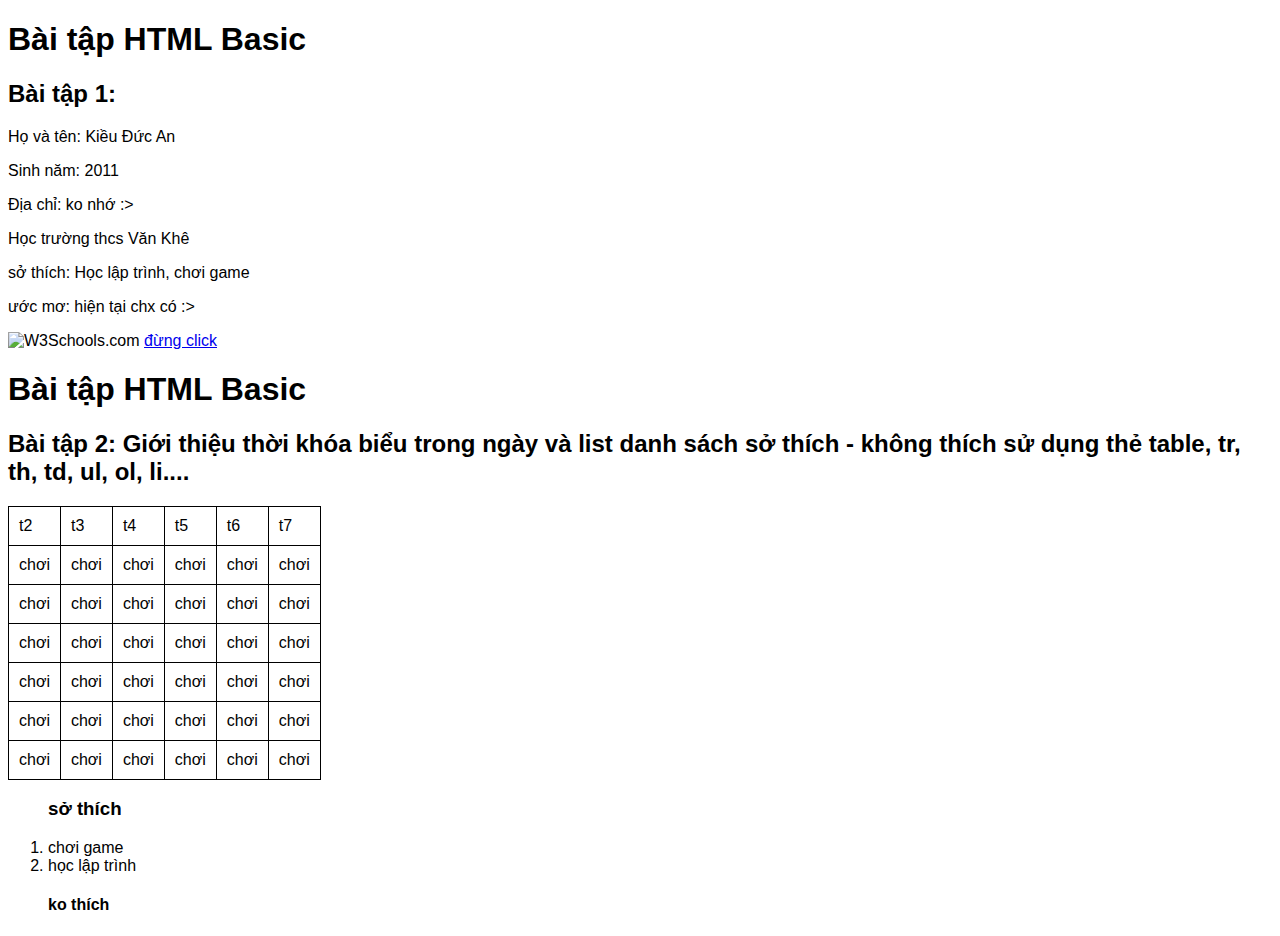
==== index.html @ 7bb70f71 "phi phai" ====
<!DOCTYPE html>
<html>
<head>
<title>helo</title>
<link rel="stylesheet" href="style.css" />
</head>
<body>

<h1>Bài tập HTML Basic</h1>
<h2>Bài tập 1: </h2>
<p>Họ và tên: Kiều Đức An</p>
<p>Sinh năm: 2011</p>
<p>Địa chỉ: ko nhớ :></p>
<p>Học trường thcs Văn Khê</p>
<p>

    sở thích: Học lập trình, chơi game
</p>
<p>ước mơ: hiện tại chx có :></p>
<img src="c:\Users\Admin\Pictures\z4449241457752_fe138bcbcbb3cbc9f8f6678f84923cd8.jpg" width="150px" height="150px" alt="W3Schools.com">
<a href="https://www.facebook.com/profile.php?id=100080268304390">đừng click </a>
<h1>Bài tập HTML Basic</h1>
<h2>Bài tập 2: Giới thiệu thời khóa biểu trong ngày và list danh sách sở thích - không thích sử dụng thẻ table, tr, th, td, ul, ol, li....
    </h2>
    <table>
        <tr>
            <td>t2</td>
            <td>t3</td>
            <td>t4</td>
            <td>t5</td>
            <td>t6</td>
            <td>t7</td>
        </tr>
        <tr>
            <td>chơi</td>
            <td>chơi</td>
            <td>chơi</td>
            <td>chơi</td>
            <td>chơi</td>
            <td>chơi</td>
        </tr>
        <tr>
            <td>chơi</td>
            <td>chơi</td>
            <td>chơi</td>
            <td>chơi</td>
            <td>chơi</td>
            <td>chơi</td>
        </tr>
        <tr>
            <td>chơi</td>
            <td>chơi</td>
            <td>chơi</td>
            <td>chơi</td>
            <td>chơi</td>
            <td>chơi</td>
        </tr>
        <tr>
            <td>chơi</td>
            <td>chơi</td>
            <td>chơi</td>
            <td>chơi</td>
            <td>chơi</td>
            <td>chơi</td>
        </tr>
        <tr>
            <td>chơi</td>
            <td>chơi</td>
            <td>chơi</td>
            <td>chơi</td>
            <td>chơi</td>
            <td>chơi</td>
        </tr>
        <tr>
            <td>chơi</td>
            <td>chơi</td>
            <td>chơi</td>
            <td>chơi</td>
            <td>chơi</td>
            <td>chơi</td>
        </tr>
    </table>
    <ol>
        <h3>sở thích</h3>
        <li>chơi game</li>
        <li>học lập trình</li>
    </ol>
    <ol>
        <h4>ko thích</h4>
        
    </ol>
  

</body>
</html>
---- style.css ----
body {
    font-family: 'Montserrat', sans-serif;
  }
  table, th, td {
    border: 1px solid black;
    border-collapse: collapse;
    padding: 10px;
  }
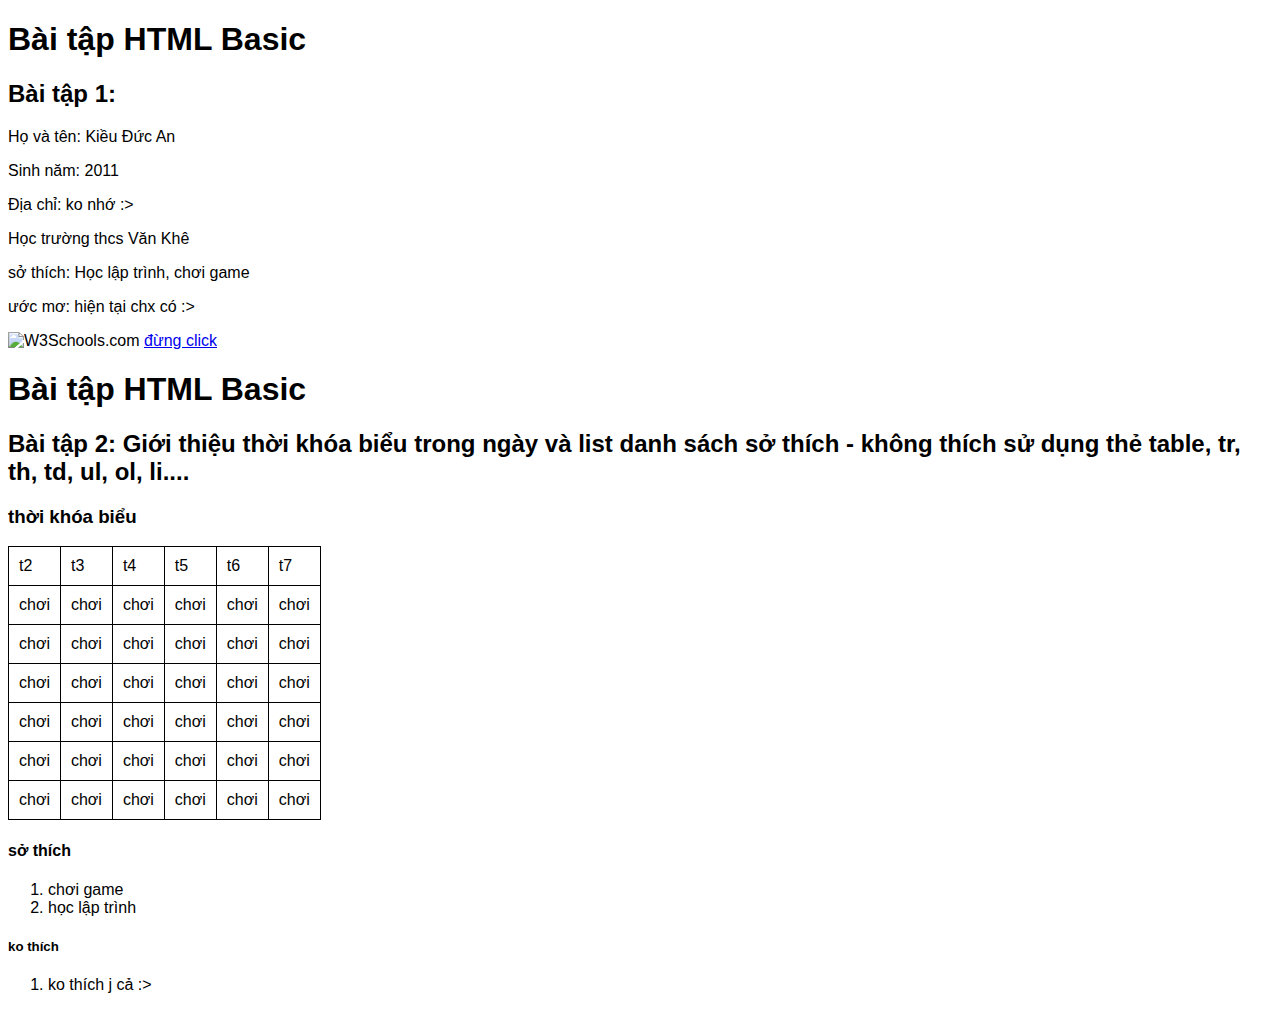
==== commit dde1b0f2: "haha" ====
--- a/index.html
+++ b/index.html
@@ -22,6 +22,7 @@
 <h1>Bài tập HTML Basic</h1>
 <h2>Bài tập 2: Giới thiệu thời khóa biểu trong ngày và list danh sách sở thích - không thích sử dụng thẻ table, tr, th, td, ul, ol, li....
     </h2>
+    <h3>thời khóa biểu</h3>
     <table>
         <tr>
             <td>t2</td>
@@ -80,13 +81,14 @@
             <td>chơi</td>
         </tr>
     </table>
+    <h4>sở thích</h4>
     <ol>
-        <h3>sở thích</h3>
         <li>chơi game</li>
         <li>học lập trình</li>
     </ol>
+    <h5>ko thích</h5>
     <ol>
-        <h4>ko thích</h4>
+        <li>ko thích j cả :></li>
         
     </ol>
   
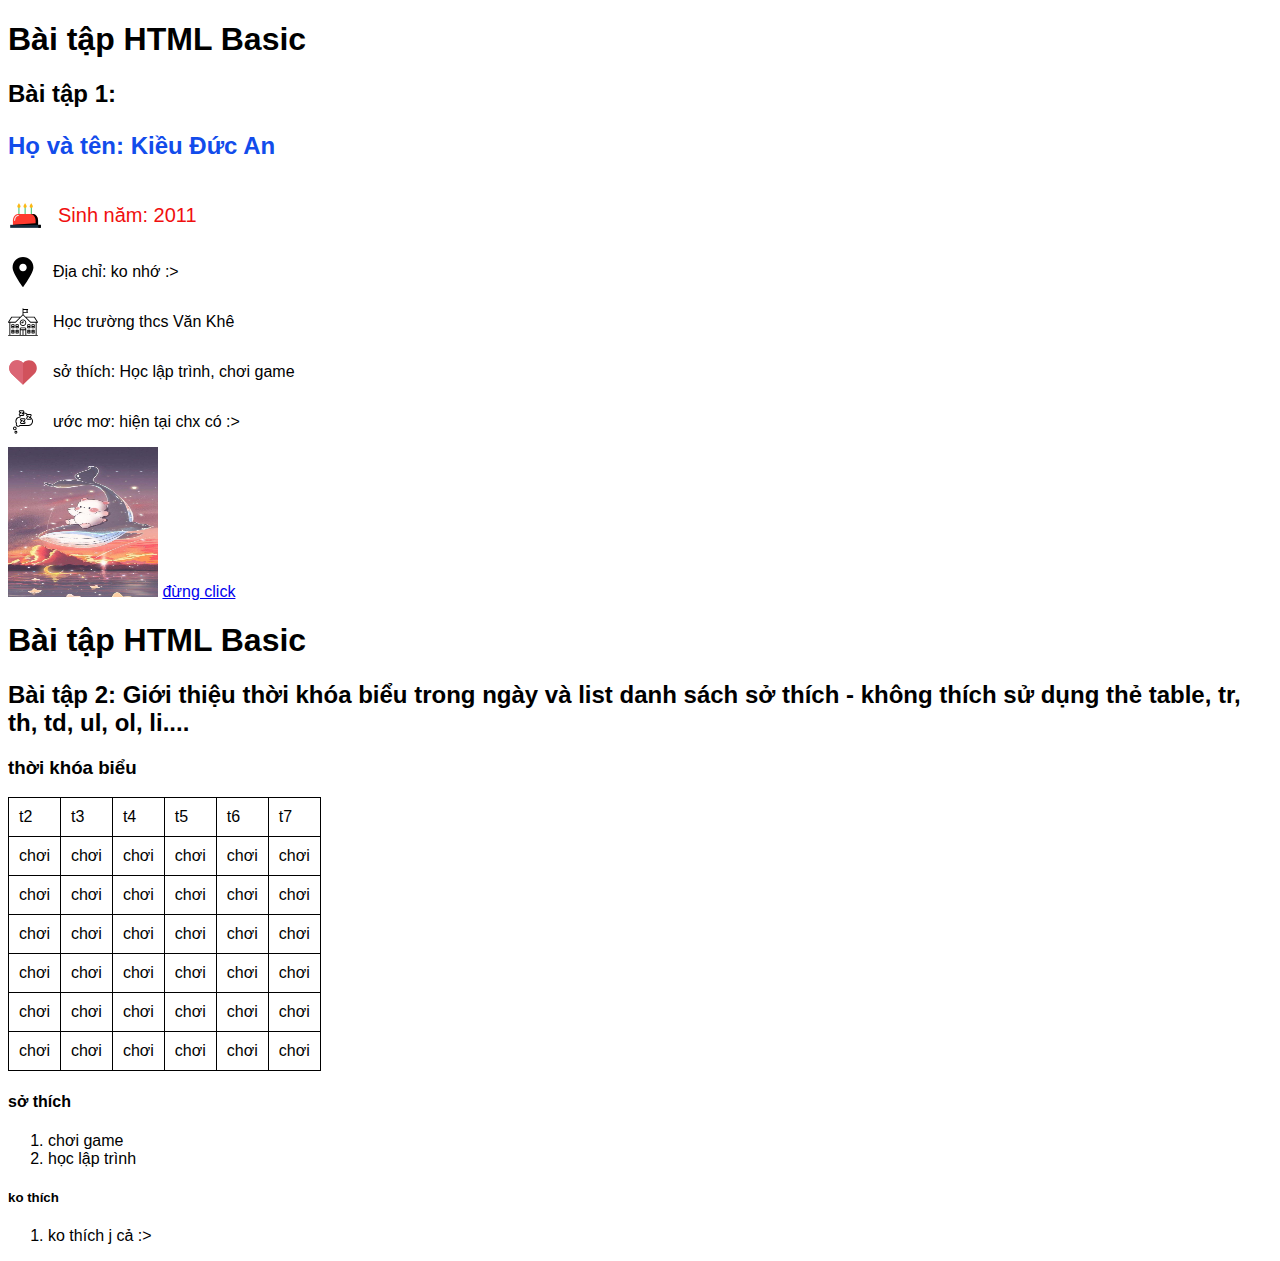
==== commit dbf8bdad: "phi phai" ====
--- a/index.html
+++ b/index.html
@@ -8,16 +8,28 @@
 
 <h1>Bài tập HTML Basic</h1>
 <h2>Bài tập 1: </h2>
-<p>Họ và tên: Kiều Đức An</p>
-<p>Sinh năm: 2011</p>
-<p>Địa chỉ: ko nhớ :></p>
-<p>Học trường thcs Văn Khê</p>
-<p>
-
-    sở thích: Học lập trình, chơi game
-</p>
-<p>ước mơ: hiện tại chx có :></p>
-<img src="c:\Users\Admin\Pictures\z4449241457752_fe138bcbcbb3cbc9f8f6678f84923cd8.jpg" width="150px" height="150px" alt="W3Schools.com">
+<p class="name">Họ và tên: Kiều Đức An</p>
+<div class="address">
+    <img src="./images/botdaycace.svg" width="35px"/>
+    <p class="birthday">Sinh năm: 2011</p>
+</div>
+<div class="address">
+    <img  src="./images/location-sign.svg" width="30px" />
+    <p>Địa chỉ: ko nhớ :></p>
+</div>
+<div class="address">
+    <img src="./images/hahahaha.svg" width="30px"/>
+    <p>Học trường thcs Văn Khê</p>
+</div>
+<div class="address">
+    <img src="./images/love.svg" width="30px"/>
+    <p>sở thích: Học lập trình, chơi game</p>
+</div>
+<div class="address">
+    <img src="./images/iocks.svg" width="30px"/>
+    <p>ước mơ: hiện tại chx có :></p>
+</div>
+<img src="./images/imager_2_4187_700.jpg" width="150px" height="150px" alt="W3Schools.com">
 <a href="https://www.facebook.com/profile.php?id=100080268304390">đừng click </a>
 <h1>Bài tập HTML Basic</h1>
 <h2>Bài tập 2: Giới thiệu thời khóa biểu trong ngày và list danh sách sở thích - không thích sử dụng thẻ table, tr, th, td, ul, ol, li....
--- a/style.css
+++ b/style.css
@@ -2,7 +2,25 @@
     font-family: 'Montserrat', sans-serif;
   }
   table, th, td {
-    border: 1px solid black;
+    border: 1px solid rgb(0, 0, 0);
     border-collapse: collapse;
     padding: 10px;
   }
+.name{
+  font-size:24px;
+font-weight:bold;
+color:#124ceb;}
+.birthday{
+  font-size:20px;
+  color:rgb(240, 15, 15);
+}
+.address{
+display:flex;
+flex-direction:row;
+gap:  15px;
+}
+.hobby{
+  font-size: 24px;
+  font-weight: bold;
+  color:rgb(255, 0, 0);
+}
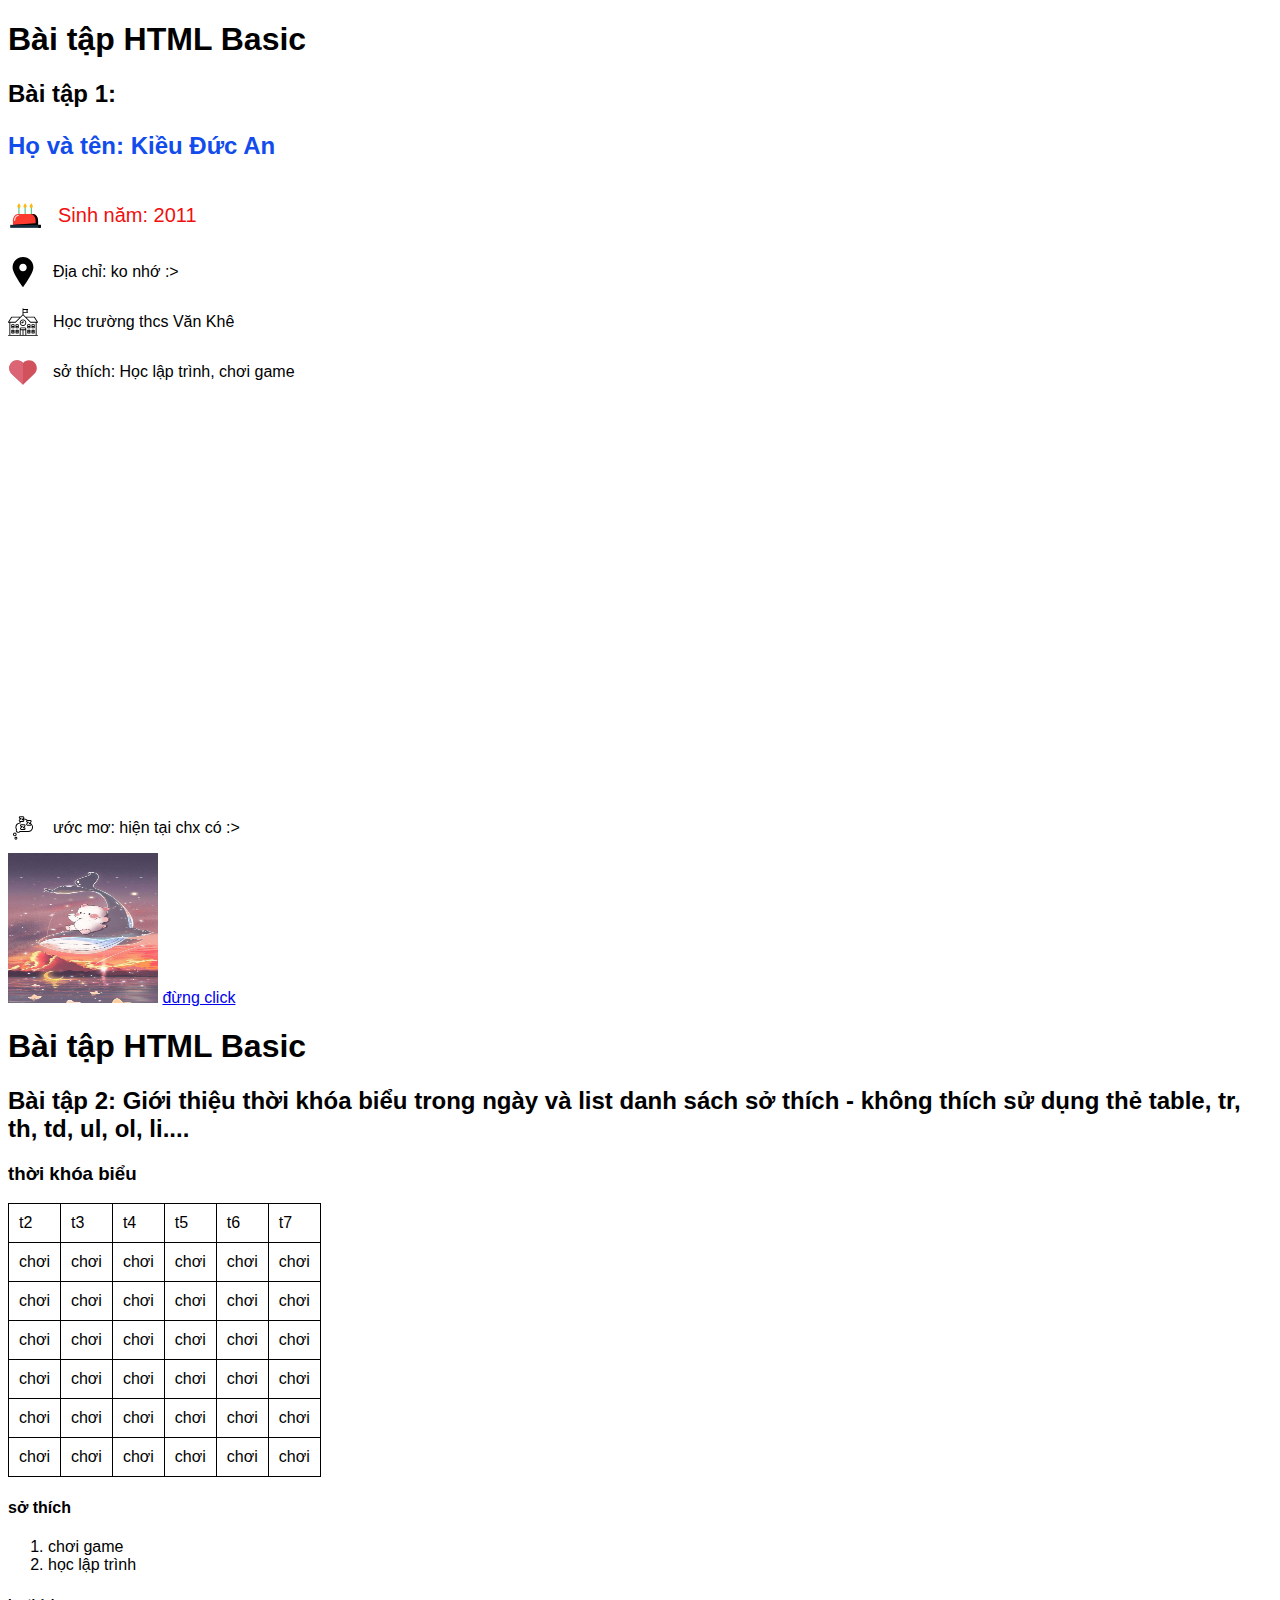
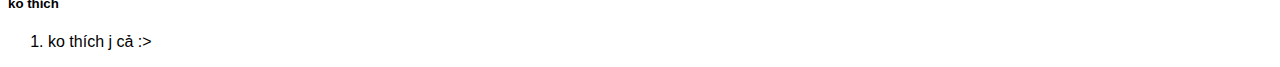
==== commit d6a5166a: "phi phai" ====
--- a/index.html
+++ b/index.html
@@ -25,6 +25,7 @@
     <img src="./images/love.svg" width="30px"/>
     <p>sở thích: Học lập trình, chơi game</p>
 </div>
+<iframe src="https://scratch.mit.edu/projects/872886057/embed" allowtransparency="true" width="485" height="402" frameborder="0" scrolling="no" allowfullscreen></iframe>
 <div class="address">
     <img src="./images/iocks.svg" width="30px"/>
     <p>ước mơ: hiện tại chx có :></p>
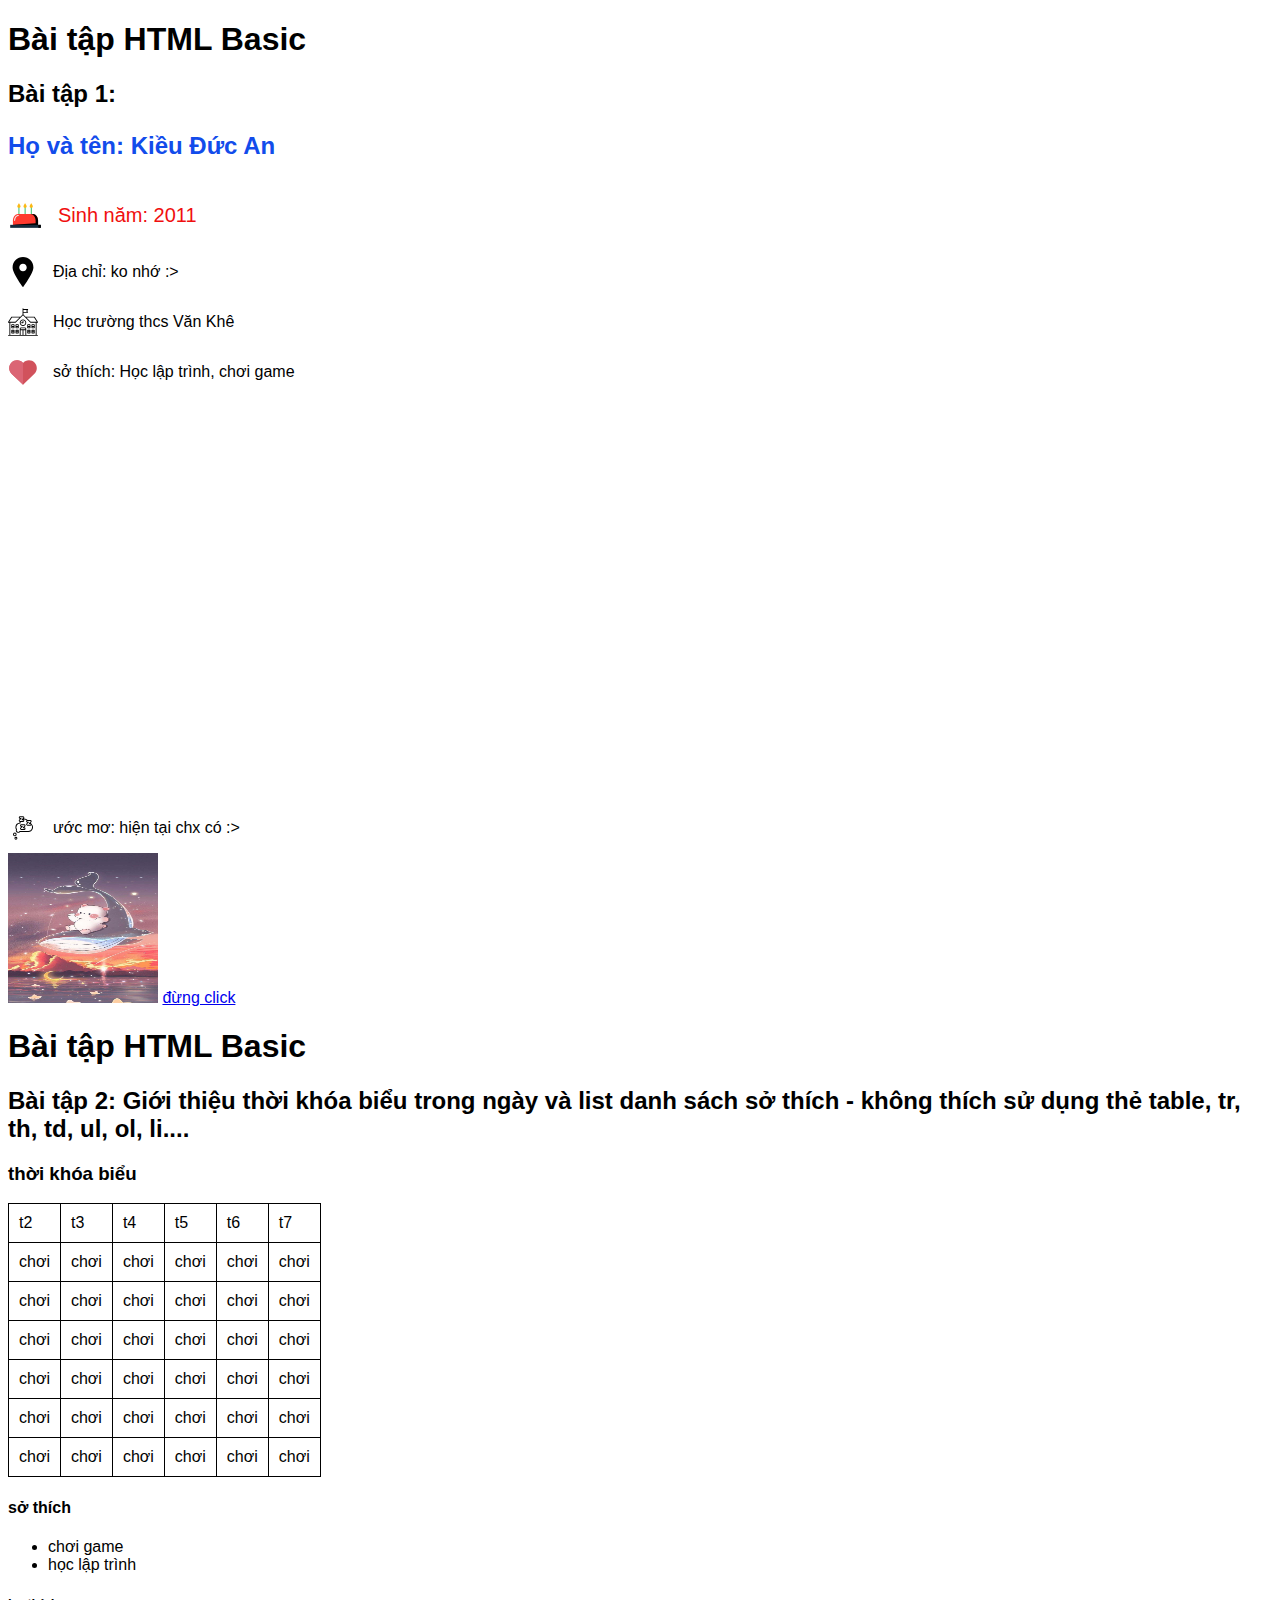
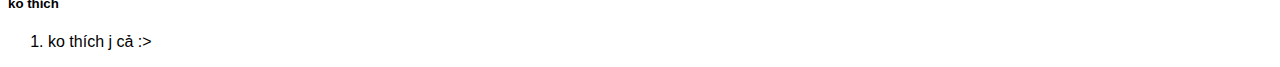
==== commit e2bc7770: "phi phai" ====
--- a/index.html
+++ b/index.html
@@ -95,10 +95,10 @@
         </tr>
     </table>
     <h4>sở thích</h4>
-    <ol>
+    <ul>
         <li>chơi game</li>
         <li>học lập trình</li>
-    </ol>
+    </ul>
     <h5>ko thích</h5>
     <ol>
         <li>ko thích j cả :></li>
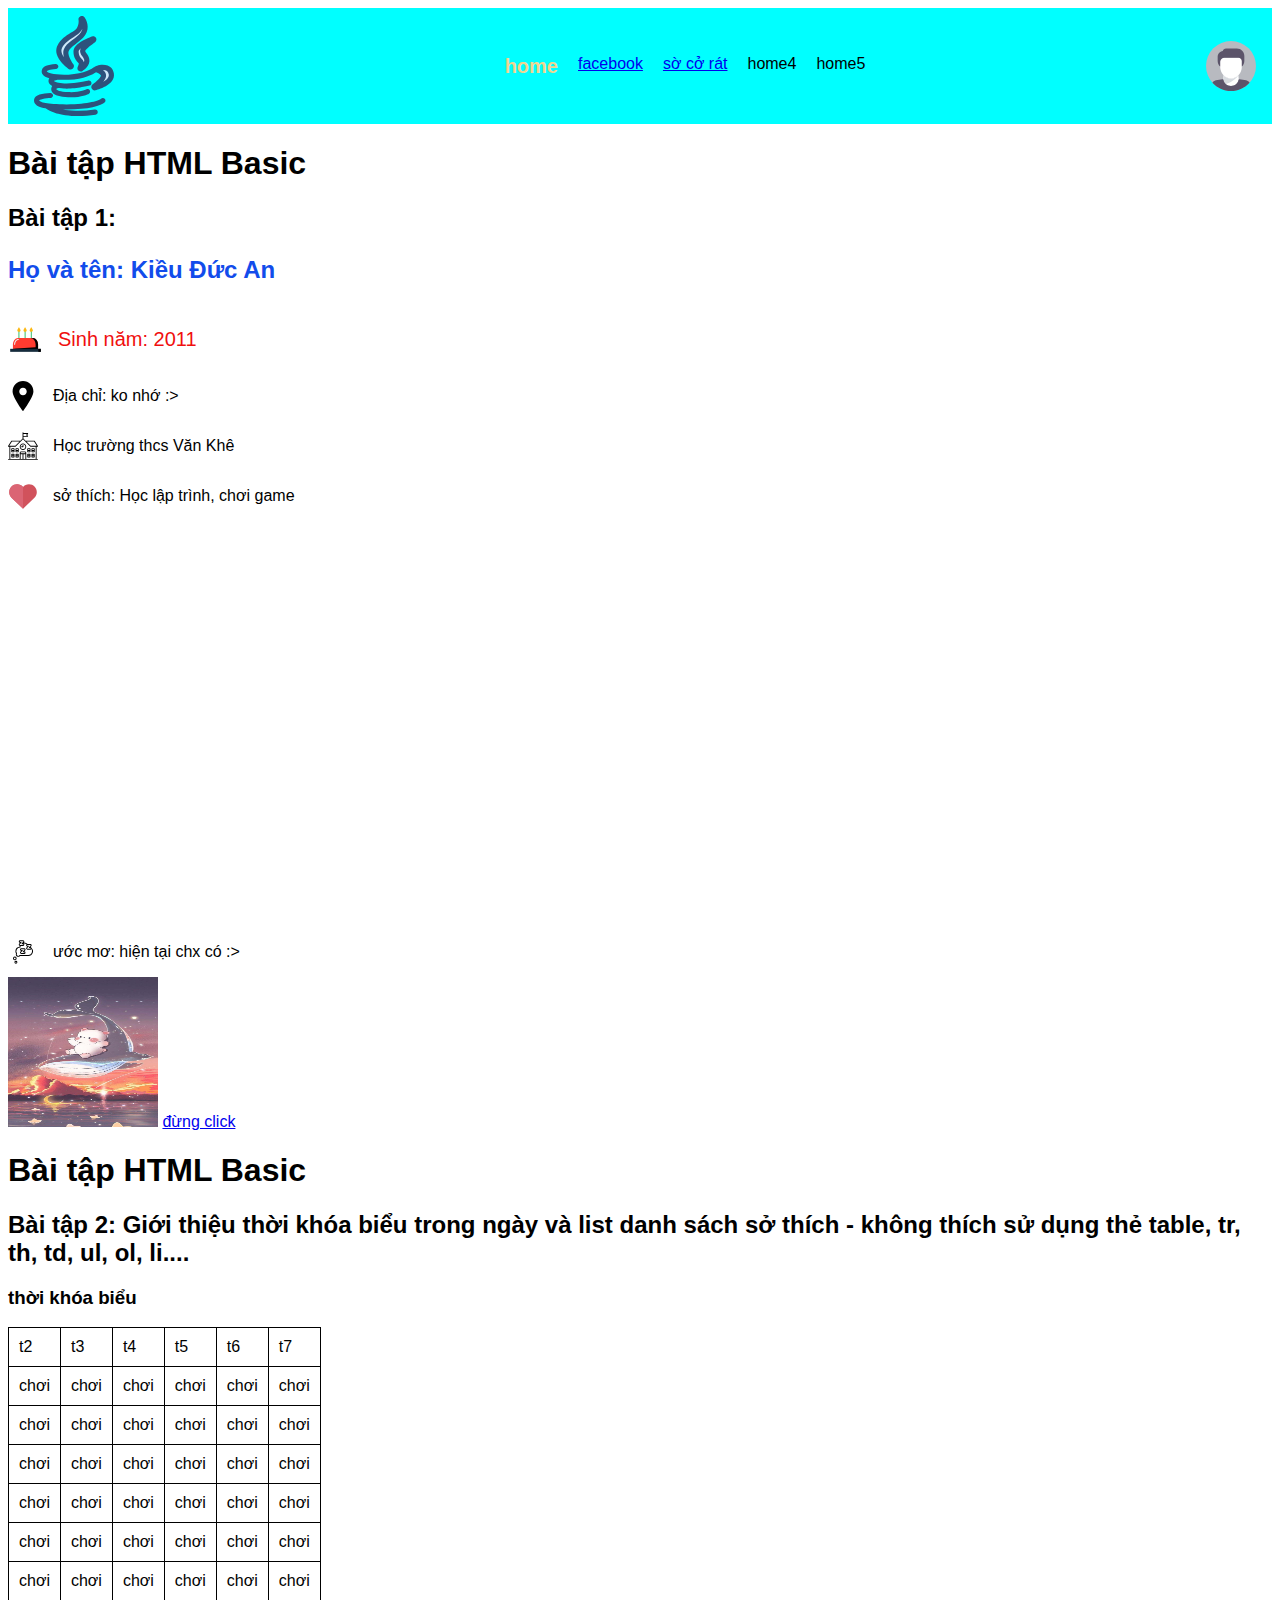
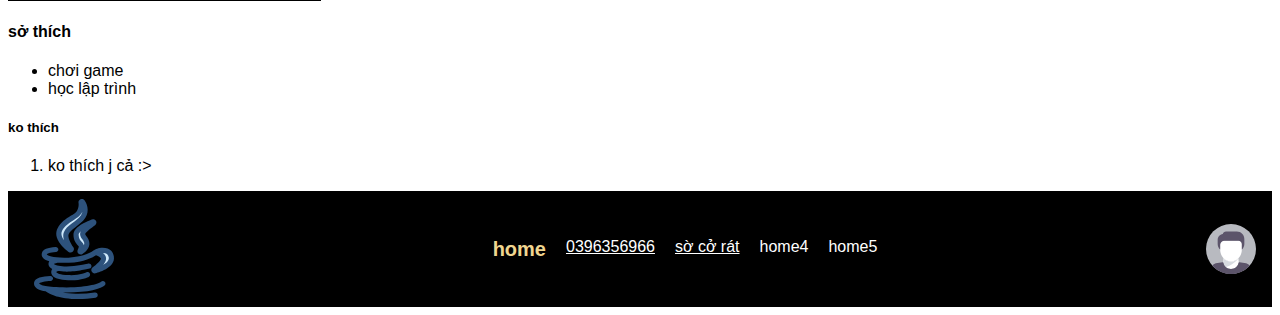
==== commit 2575fb73: "phi phai" ====
--- a/index.html
+++ b/index.html
@@ -1,110 +1,167 @@
 <!DOCTYPE html>
 <html>
-<head>
-<title>helo</title>
-<link rel="stylesheet" href="style.css" />
-</head>
-<body>
+  <head>
+    <title>helo</title>
+    <link rel="stylesheet" href="style.css" />
+  </head>
+  <body>
+    <header class="header">
+      <img src="./images/logo.svg" width="100px" />
+      <ul class="menu">
+        <li class="home6">home</li>
+        <li>
+          <a
+            href="https://www.facebook.com/profile.php?id=100092239426989"
+            target="_blank"
+          >
+            facebook</a
+          >
+        </li>
+        <li>
+          <a href="https://scratch.mit.edu/projects/872886057" target="_blank"
+            >sờ cở rát</a
+          >
+        </li>
+        <li>home4</li>
+        <li>home5</li>
+      </ul>
+      <img src="./images/phiphai.svg" width="50px" />
+    </header>
 
-<h1>Bài tập HTML Basic</h1>
-<h2>Bài tập 1: </h2>
-<p class="name">Họ và tên: Kiều Đức An</p>
-<div class="address">
-    <img src="./images/botdaycace.svg" width="35px"/>
-    <p class="birthday">Sinh năm: 2011</p>
-</div>
-<div class="address">
-    <img  src="./images/location-sign.svg" width="30px" />
-    <p>Địa chỉ: ko nhớ :></p>
-</div>
-<div class="address">
-    <img src="./images/hahahaha.svg" width="30px"/>
-    <p>Học trường thcs Văn Khê</p>
-</div>
-<div class="address">
-    <img src="./images/love.svg" width="30px"/>
-    <p>sở thích: Học lập trình, chơi game</p>
-</div>
-<iframe src="https://scratch.mit.edu/projects/872886057/embed" allowtransparency="true" width="485" height="402" frameborder="0" scrolling="no" allowfullscreen></iframe>
-<div class="address">
-    <img src="./images/iocks.svg" width="30px"/>
-    <p>ước mơ: hiện tại chx có :></p>
-</div>
-<img src="./images/imager_2_4187_700.jpg" width="150px" height="150px" alt="W3Schools.com">
-<a href="https://www.facebook.com/profile.php?id=100080268304390">đừng click </a>
-<h1>Bài tập HTML Basic</h1>
-<h2>Bài tập 2: Giới thiệu thời khóa biểu trong ngày và list danh sách sở thích - không thích sử dụng thẻ table, tr, th, td, ul, ol, li....
+    <h1>Bài tập HTML Basic</h1>
+    <h2>Bài tập 1:</h2>
+    <p class="name">Họ và tên: Kiều Đức An</p>
+    <div class="address">
+      <img src="./images/botdaycace.svg" width="35px" />
+      <p class="birthday">Sinh năm: 2011</p>
+    </div>
+    <div class="address">
+      <img src="./images/location-sign.svg" width="30px" />
+      <p>Địa chỉ: ko nhớ :></p>
+    </div>
+    <div class="address">
+      <img src="./images/hahahaha.svg" width="30px" />
+      <p>Học trường thcs Văn Khê</p>
+    </div>
+    <div class="address">
+      <img src="./images/love.svg" width="30px" />
+      <p>sở thích: Học lập trình, chơi game</p>
+    </div>
+    <iframe
+      src="https://scratch.mit.edu/projects/872886057/embed"
+      allowtransparency="true"
+      width="485"
+      height="402"
+      frameborder="0"
+      scrolling="no"
+      allowfullscreen
+    ></iframe>
+    <div class="address">
+      <img src="./images/iocks.svg" width="30px" />
+      <p>ước mơ: hiện tại chx có :></p>
+    </div>
+    <img
+      src="./images/imager_2_4187_700.jpg"
+      width="150px"
+      height="150px"
+      alt="W3Schools.com"
+    />
+    <a href="https://www.facebook.com/profile.php?id=100080268304390"
+      >đừng click
+    </a>
+    <h1>Bài tập HTML Basic</h1>
+    <h2>
+      Bài tập 2: Giới thiệu thời khóa biểu trong ngày và list danh sách sở thích
+      - không thích sử dụng thẻ table, tr, th, td, ul, ol, li....
     </h2>
     <h3>thời khóa biểu</h3>
     <table>
-        <tr>
-            <td>t2</td>
-            <td>t3</td>
-            <td>t4</td>
-            <td>t5</td>
-            <td>t6</td>
-            <td>t7</td>
-        </tr>
-        <tr>
-            <td>chơi</td>
-            <td>chơi</td>
-            <td>chơi</td>
-            <td>chơi</td>
-            <td>chơi</td>
-            <td>chơi</td>
-        </tr>
-        <tr>
-            <td>chơi</td>
-            <td>chơi</td>
-            <td>chơi</td>
-            <td>chơi</td>
-            <td>chơi</td>
-            <td>chơi</td>
-        </tr>
-        <tr>
-            <td>chơi</td>
-            <td>chơi</td>
-            <td>chơi</td>
-            <td>chơi</td>
-            <td>chơi</td>
-            <td>chơi</td>
-        </tr>
-        <tr>
-            <td>chơi</td>
-            <td>chơi</td>
-            <td>chơi</td>
-            <td>chơi</td>
-            <td>chơi</td>
-            <td>chơi</td>
-        </tr>
-        <tr>
-            <td>chơi</td>
-            <td>chơi</td>
-            <td>chơi</td>
-            <td>chơi</td>
-            <td>chơi</td>
-            <td>chơi</td>
-        </tr>
-        <tr>
-            <td>chơi</td>
-            <td>chơi</td>
-            <td>chơi</td>
-            <td>chơi</td>
-            <td>chơi</td>
-            <td>chơi</td>
-        </tr>
+      <tr>
+        <td>t2</td>
+        <td>t3</td>
+        <td>t4</td>
+        <td>t5</td>
+        <td>t6</td>
+        <td>t7</td>
+      </tr>
+      <tr>
+        <td>chơi</td>
+        <td>chơi</td>
+        <td>chơi</td>
+        <td>chơi</td>
+        <td>chơi</td>
+        <td>chơi</td>
+      </tr>
+      <tr>
+        <td>chơi</td>
+        <td>chơi</td>
+        <td>chơi</td>
+        <td>chơi</td>
+        <td>chơi</td>
+        <td>chơi</td>
+      </tr>
+      <tr>
+        <td>chơi</td>
+        <td>chơi</td>
+        <td>chơi</td>
+        <td>chơi</td>
+        <td>chơi</td>
+        <td>chơi</td>
+      </tr>
+      <tr>
+        <td>chơi</td>
+        <td>chơi</td>
+        <td>chơi</td>
+        <td>chơi</td>
+        <td>chơi</td>
+        <td>chơi</td>
+      </tr>
+      <tr>
+        <td>chơi</td>
+        <td>chơi</td>
+        <td>chơi</td>
+        <td>chơi</td>
+        <td>chơi</td>
+        <td>chơi</td>
+      </tr>
+      <tr>
+        <td>chơi</td>
+        <td>chơi</td>
+        <td>chơi</td>
+        <td>chơi</td>
+        <td>chơi</td>
+        <td>chơi</td>
+      </tr>
     </table>
     <h4>sở thích</h4>
     <ul>
-        <li>chơi game</li>
-        <li>học lập trình</li>
+      <li>chơi game</li>
+      <li>học lập trình</li>
     </ul>
     <h5>ko thích</h5>
     <ol>
-        <li>ko thích j cả :></li>
-        
+      <li>ko thích j cả :></li>
     </ol>
-  
-
-</body>
-</html>+    <footer class="footer">
+      <img src="./images/logo.svg" width="100px" />
+      <ul class="menu">
+        <li class="home6">home</li>
+        <li>
+          <a class="facebook"
+            href="tel:0396356966"
+          >
+            0396356966</a
+          >
+        </li>
+        <li>
+          <a class="facebook" href="https://scratch.mit.edu/projects/872886057" target="_blank"
+            >sờ cở rát</a
+          >
+        </li>
+        <li class="facebook">home4</li>
+        <li class="facebook">home5</li>
+      </ul>
+      <img src="./images/phiphai.svg" width="50px" />
+    </footer>
+  </body>
+</html>
--- a/style.css
+++ b/style.css
@@ -1,26 +1,59 @@
 body {
-    font-family: 'Montserrat', sans-serif;
-  }
-  table, th, td {
-    border: 1px solid rgb(0, 0, 0);
-    border-collapse: collapse;
-    padding: 10px;
-  }
-.name{
-  font-size:24px;
-font-weight:bold;
-color:#124ceb;}
-.birthday{
-  font-size:20px;
-  color:rgb(240, 15, 15);
+  font-family: "Montserrat", sans-serif;
 }
-.address{
-display:flex;
-flex-direction:row;
-gap:  15px;
+table,
+th,
+td {
+  border: 1px solid rgb(0, 0, 0);
+  border-collapse: collapse;
+  padding: 10px;
 }
-.hobby{
+.name {
   font-size: 24px;
   font-weight: bold;
-  color:rgb(255, 0, 0);
+  color: #124ceb;
 }
+.birthday {
+  font-size: 20px;
+  color: rgb(240, 15, 15);
+}
+.address {
+  display: flex;
+  flex-direction: row;
+  gap: 15px;
+}
+.hobby {
+  font-size: 24px;
+  font-weight: bold;
+  color: rgb(255, 0, 0);
+}
+.menu {
+  display: flex;
+  flex-direction: row;
+  gap: 20px;
+  list-style-type: none;
+}
+.header {
+  display: flex;
+  flex-direction: row;
+  align-items: center;
+  justify-content: space-between;
+  background-color: rgb(0, 255, 255);
+  padding: 8px 16px;
+}
+.home6 {
+  font-size: 20px;
+  font-weight: bold;
+  color: rgb(240, 214, 144);
+}
+.footer{
+  display: flex;
+  flex-direction: row;
+  align-items: center;
+  justify-content: space-between;
+  background-color: rgb(0, 0, 0);
+  padding: 8px 16px;
+}
+.facebook{
+  color:rgb(255, 255, 255);
+}
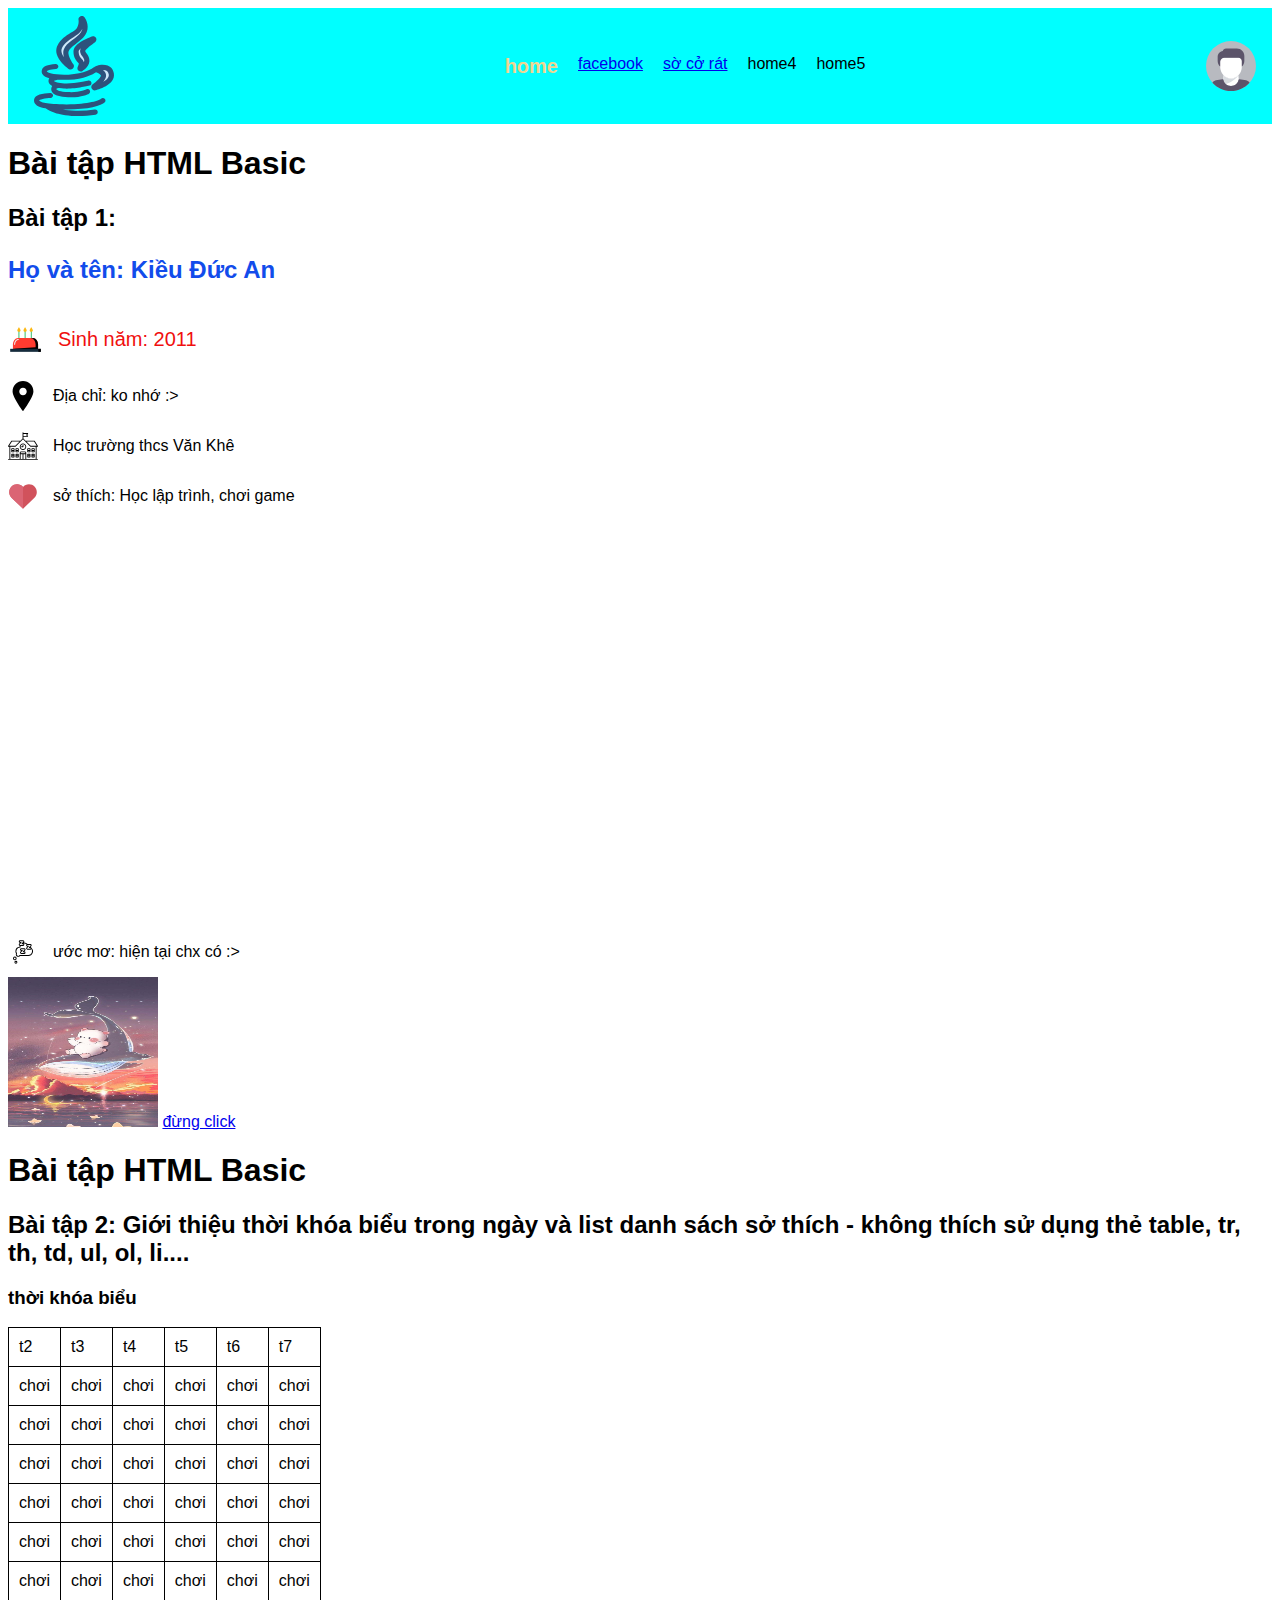
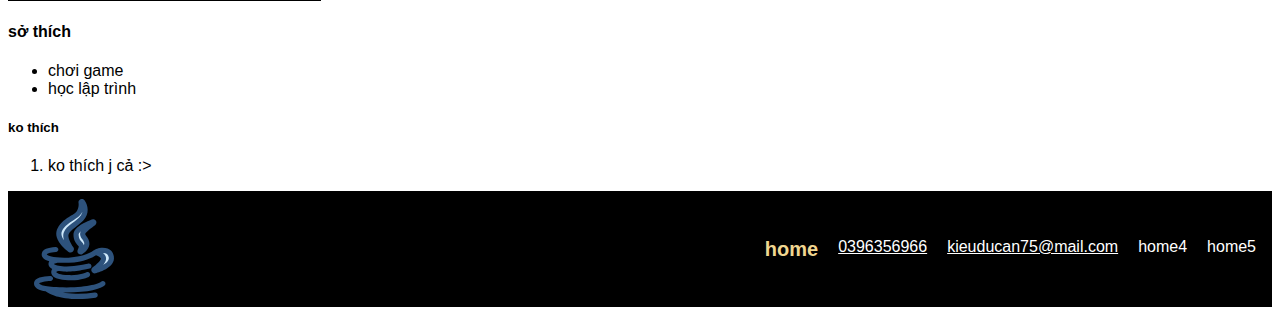
==== commit 5e6114e8: "phi phai" ====
--- a/index.html
+++ b/index.html
@@ -154,14 +154,13 @@
           >
         </li>
         <li>
-          <a class="facebook" href="https://scratch.mit.edu/projects/872886057" target="_blank"
-            >sờ cở rát</a
+          <a class="facebook" href="mailto:kieuducan75@gmail.com"
+            >kieuducan75@mail.com</a
           >
         </li>
         <li class="facebook">home4</li>
         <li class="facebook">home5</li>
       </ul>
-      <img src="./images/phiphai.svg" width="50px" />
     </footer>
   </body>
 </html>
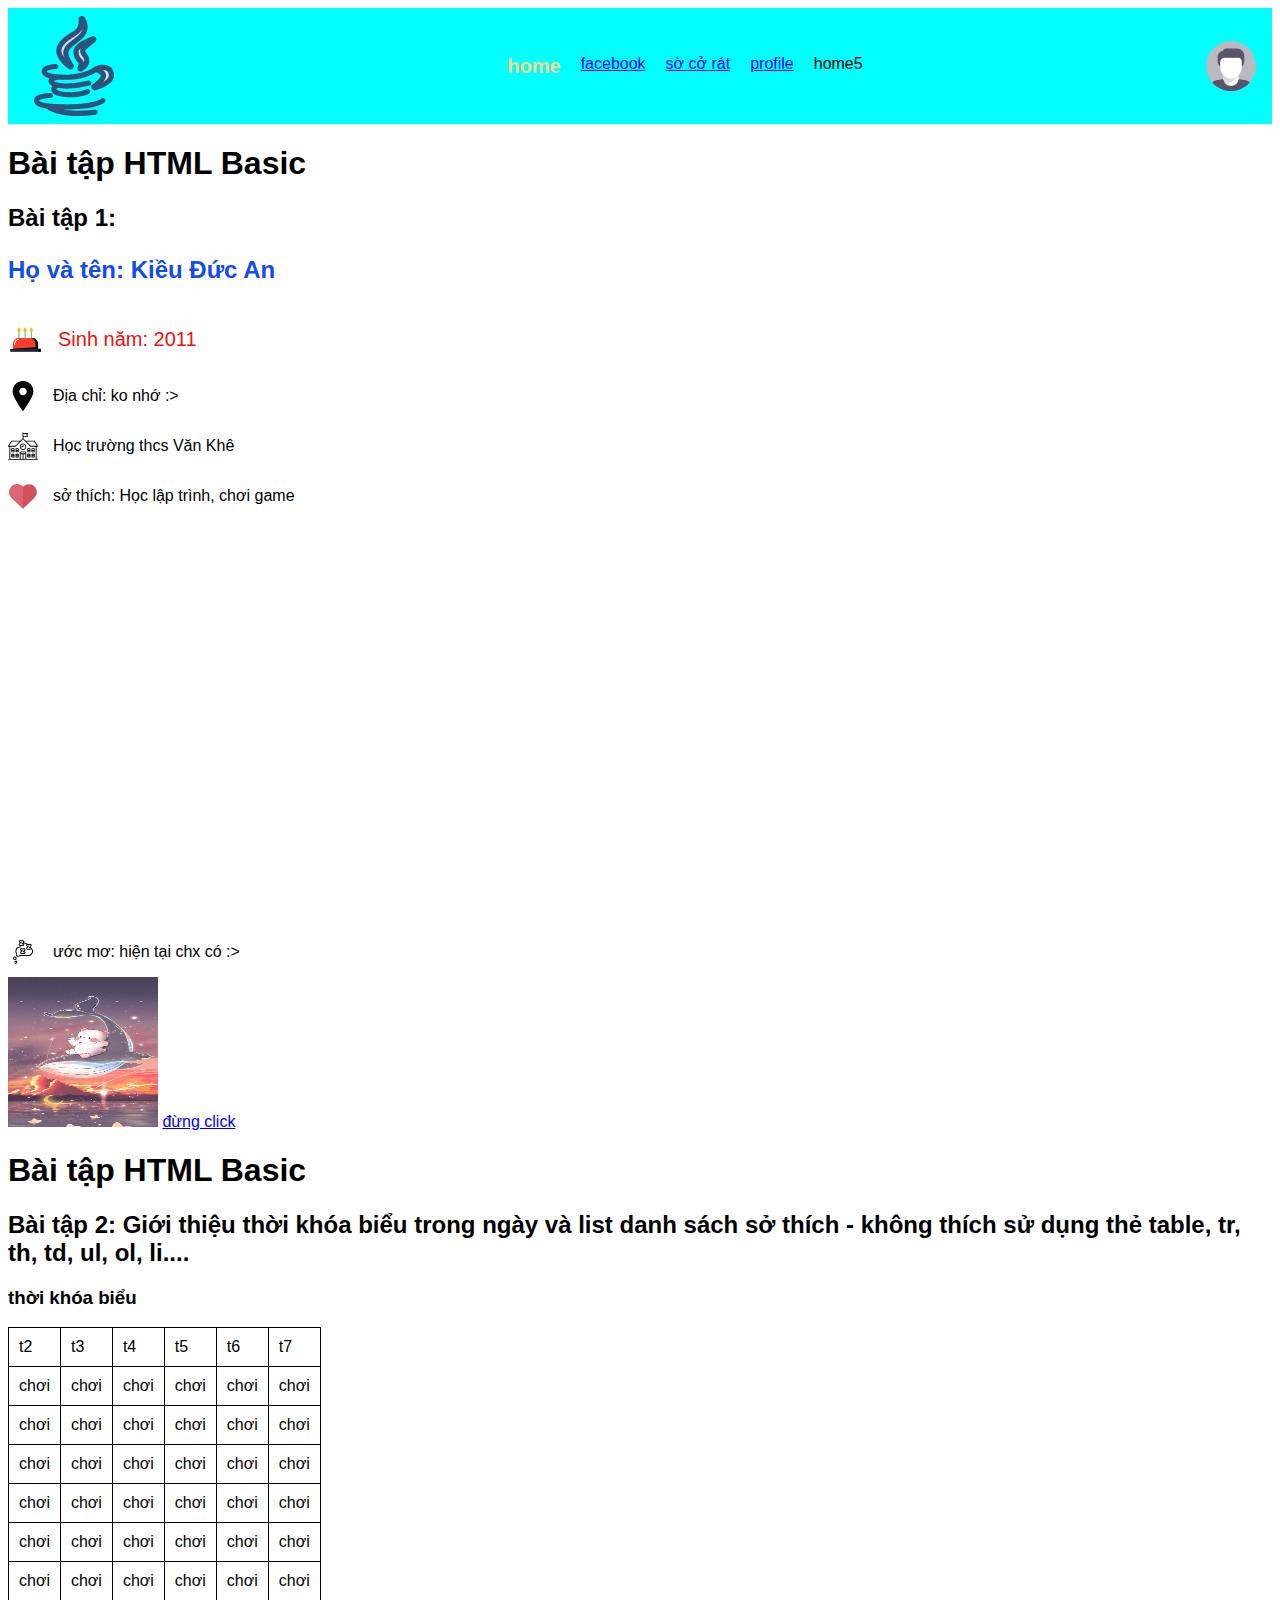
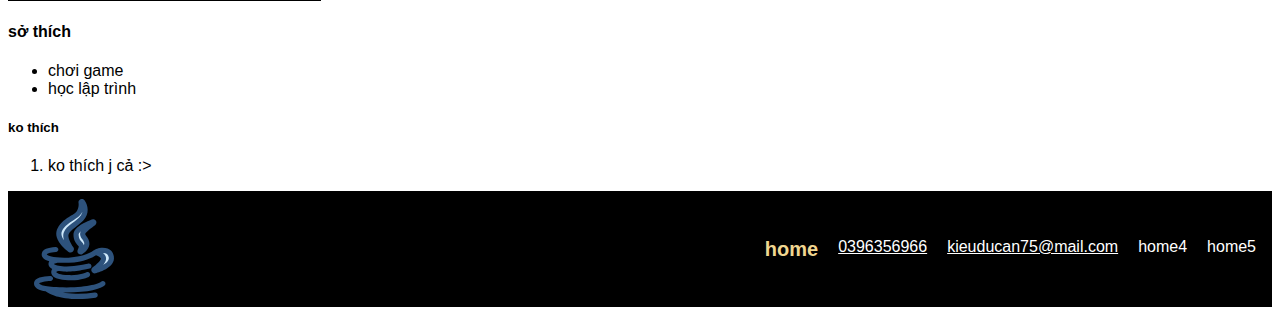
==== commit ce0388fa: "phi phai" ====
--- a/index.html
+++ b/index.html
@@ -22,7 +22,7 @@
             >sờ cở rát</a
           >
         </li>
-        <li>home4</li>
+        <li><a href="./profile.html">profile</a></li>
         <li>home5</li>
       </ul>
       <img src="./images/phiphai.svg" width="50px" />
